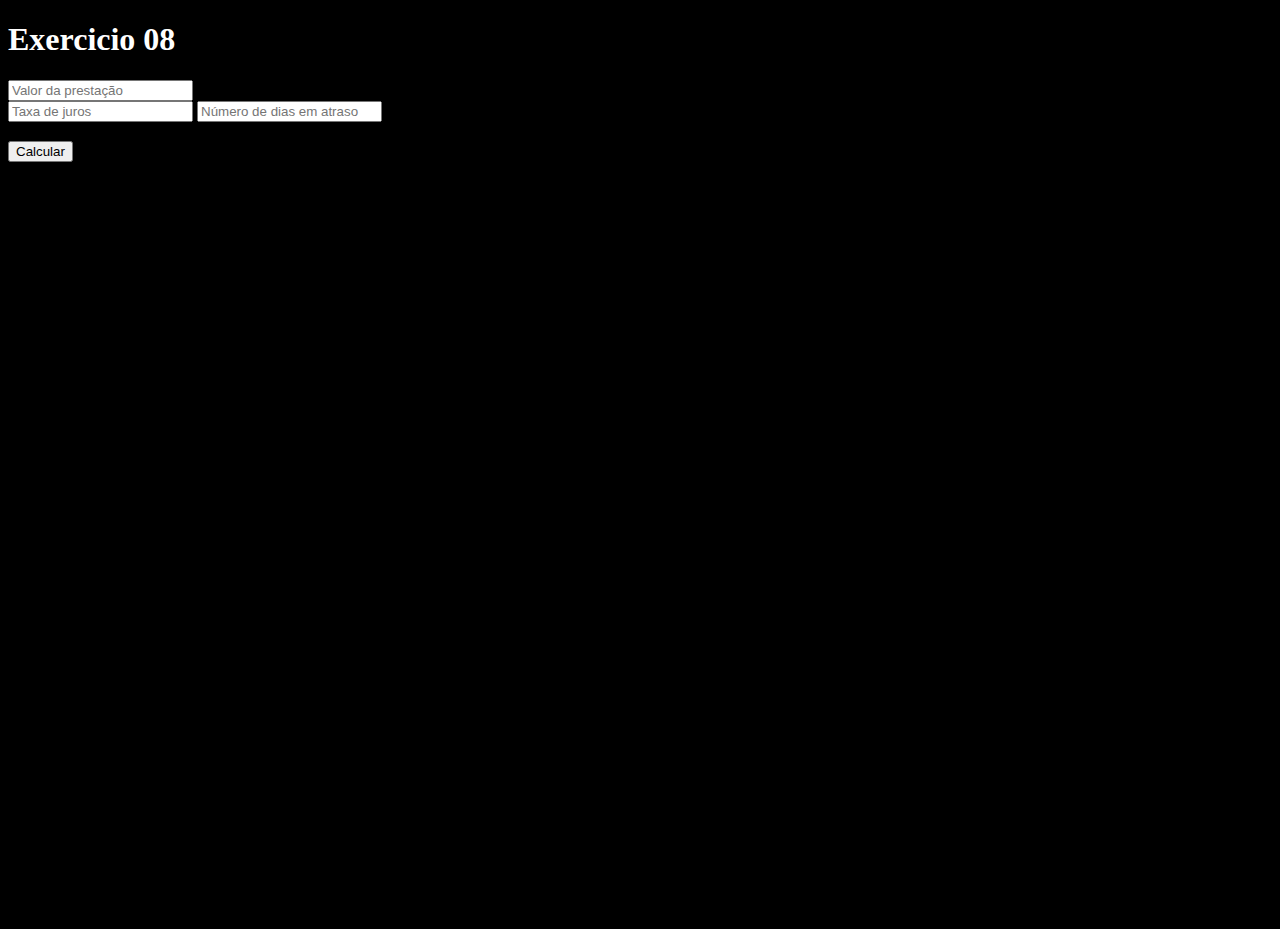
==== Exercicio 10/index.html @ da3d002a "Exercicio 10 feito" ====
<!DOCTYPE html>
<html lang="pt-br">
<head>
    <meta charset="UTF-8">
    <meta name="viewport" content="width=device-width, initial-scale=1.0">
    <link rel="stylesheet" href="style.css">
    <title>Exercicio 08</title>
</head>
<body>
    <!-- Analisando a fórmula "Prestação = valor + ( valor * (taxa/100) * tempo )", crie um algoritmo para
    efetuar o cálculo do valor de uma prestação em atraso. (Você deverá ler o VALOR da prestação, a TAXA
    de juros imposta pelo banco e o número de dias em ATRASO). -->
    
    <h1>Exercicio 08</h1>
    
    <input type="text" id="valor" placeholder="Valor da prestação"> <br>
    <input type="text" id="taxa" placeholder="Taxa de juros">
    <input type="text" id="tempo" placeholder="Número de dias em atraso">

    <h3 id="resultado"></h3>
    <button onclick="Calcular()">Calcular</button>

    <script src="script.js"></script>
</body>
</html>
---- Exercicio 10/style.css ----
body {
    min-height: 100vh;
    background-color: #000;
    color: white;
}
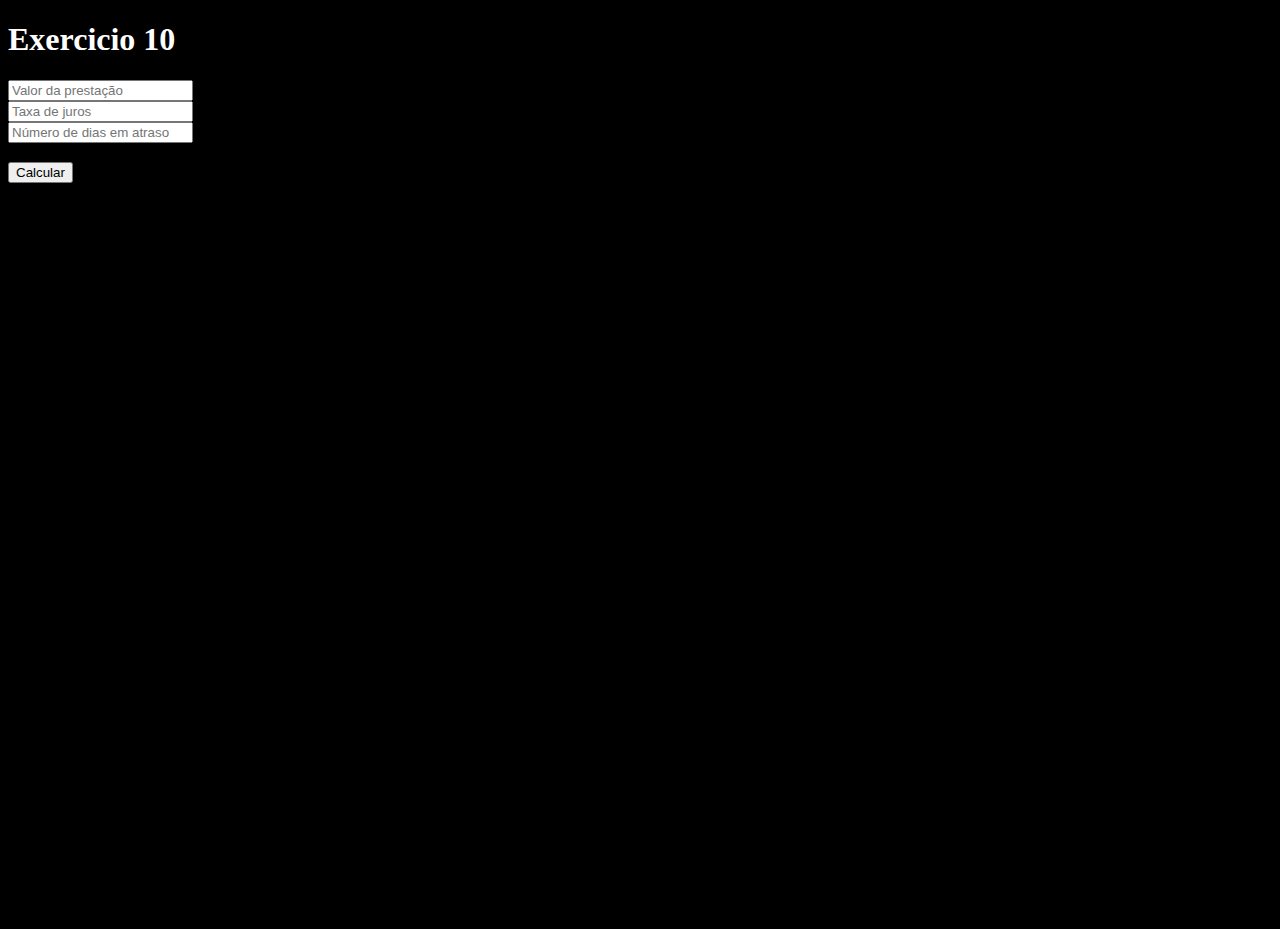
==== commit 1482194c: "Exercicio 11 feito" ====
--- a/Exercicio 10/index.html
+++ b/Exercicio 10/index.html
@@ -4,17 +4,17 @@
     <meta charset="UTF-8">
     <meta name="viewport" content="width=device-width, initial-scale=1.0">
     <link rel="stylesheet" href="style.css">
-    <title>Exercicio 08</title>
+    <title>Exercicio 10</title>
 </head>
 <body>
     <!-- Analisando a fórmula "Prestação = valor + ( valor * (taxa/100) * tempo )", crie um algoritmo para
     efetuar o cálculo do valor de uma prestação em atraso. (Você deverá ler o VALOR da prestação, a TAXA
     de juros imposta pelo banco e o número de dias em ATRASO). -->
     
-    <h1>Exercicio 08</h1>
+    <h1>Exercicio 10</h1>
     
     <input type="text" id="valor" placeholder="Valor da prestação"> <br>
-    <input type="text" id="taxa" placeholder="Taxa de juros">
+    <input type="text" id="taxa" placeholder="Taxa de juros"> <br>
     <input type="text" id="tempo" placeholder="Número de dias em atraso">
 
     <h3 id="resultado"></h3>
